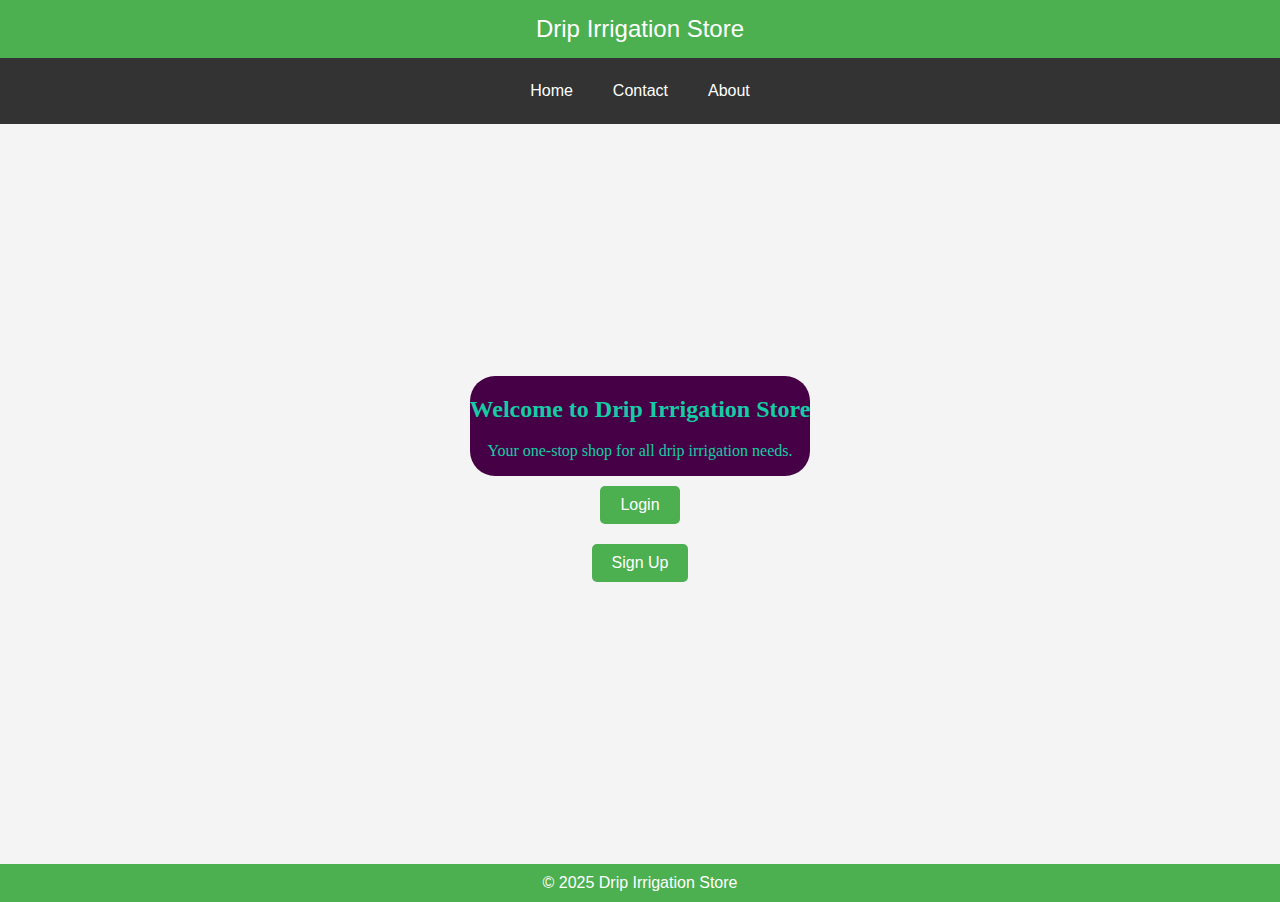
==== index.html @ 32bcc4d4 "Add files via upload" ====
<!DOCTYPE html>
<html lang="en">
<head>
    <meta charset="UTF-8">
    <meta name="viewport" content="width=device-width, initial-scale=1.0">
    <title>Drip Irrigation Store</title>
    <style>
        body {
            background-image: url(images/Drip-Irrigation-on-Vegetables.jpg);
            font-family: Arial, sans-serif;
            margin: 0;
            padding: 0;
            background-color: #f4f4f4;
            background-repeat: no-repeat;
            background-size: cover;
            
        }
        .header {
            background: #4CAF50;
            color: white;
            padding: 15px;
            text-align: center;
            font-size: 24px;
        }
        .nav {
            display: flex;
            justify-content: center;
            background: #333;
            padding: 10px;
        }
        .nav a {
            color: white;
            padding: 14px 20px;
            text-decoration: none;
        }
        .nav a:hover {
            background: #575757;
        }
        .container {
            display: flex;
            justify-content: center;
            align-items: center;
            height: 80vh;
            flex-direction: column;
            text-align: center;
        }
        .container a {
            background: #4CAF50;
            color: white;
            padding: 10px 20px;
            margin: 10px;
            text-decoration: none;
            border-radius: 5px;
            display: inline-block;
        }
        .container a:hover {
            background: #45a049;
        }
        .footer {
            text-align: center;
            padding: 10px;
            background: #4CAF50;
            color: white;
            margin-top: 20px;
        }
        .wel{
            color: #16cca5;
            background-color: rgb(70, 0, 70);
            font-family: cursive;
            border-radius: 25px;
        }
    </style>
</head>
<body>
    <div class="header">Drip Irrigation Store</div>
    <div class="nav">
        <a href="index.html">Home</a>
        <a href="contact.html">Contact</a>
        <a href="about.html">About</a>

    </div>
    <div class="container">
       <div class="wel"> <h2>Welcome to Drip Irrigation Store</h2>
        <p>Your one-stop shop for all drip irrigation needs.</p></div>
        <a href="login.html">Login</a>
        <a href="signup.html">Sign Up</a>
    </div>
    <div class="footer">&copy; 2025 Drip Irrigation Store</div>
</body>
</html>
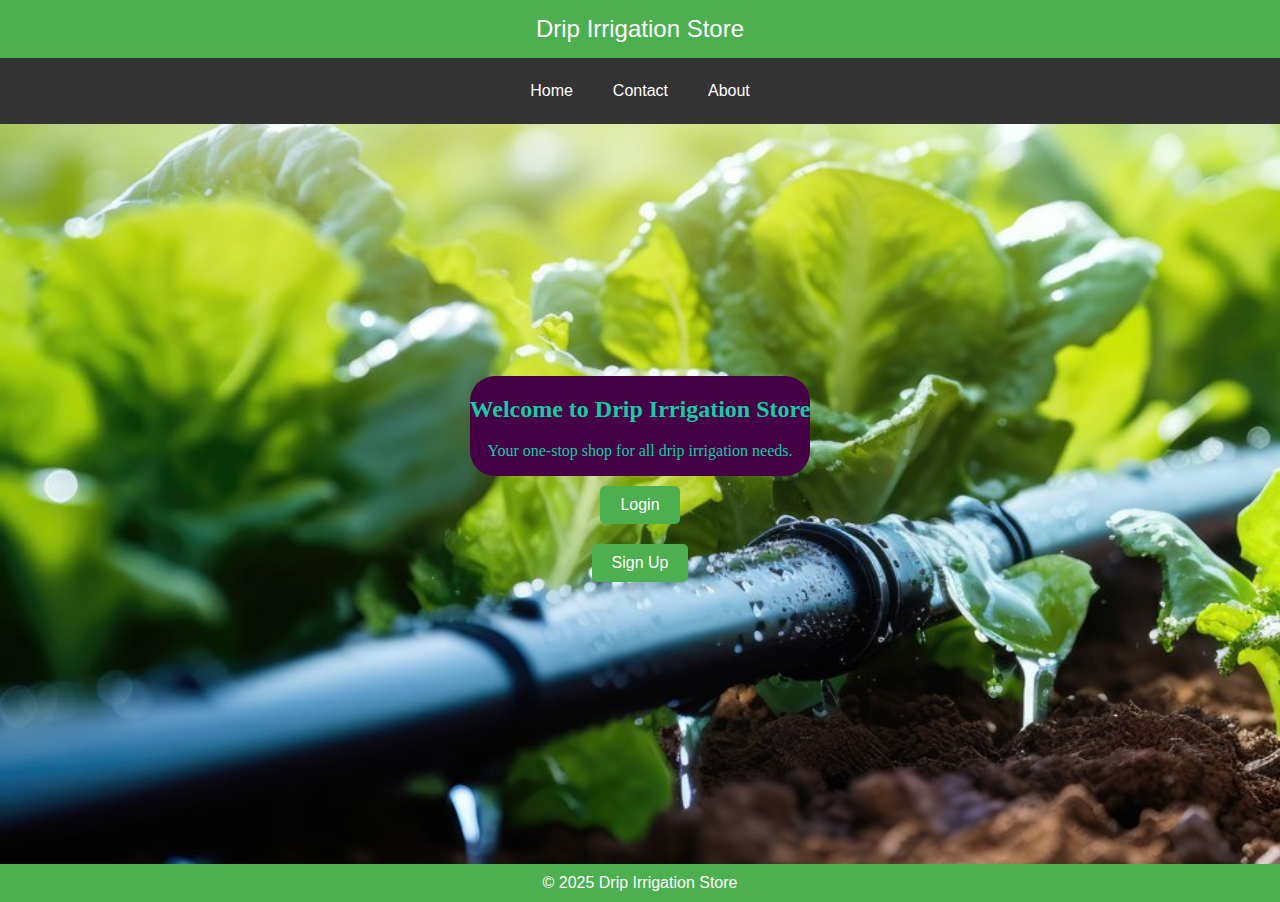
==== commit f9c3b70e: "Update index.html" ====
--- a/index.html
+++ b/index.html
@@ -6,7 +6,7 @@
     <title>Drip Irrigation Store</title>
     <style>
         body {
-            background-image: url(images/Drip-Irrigation-on-Vegetables.jpg);
+            background-image: url(/images/Drip-Irrigation-on-Vegetables.jpg);
             font-family: Arial, sans-serif;
             margin: 0;
             padding: 0;
